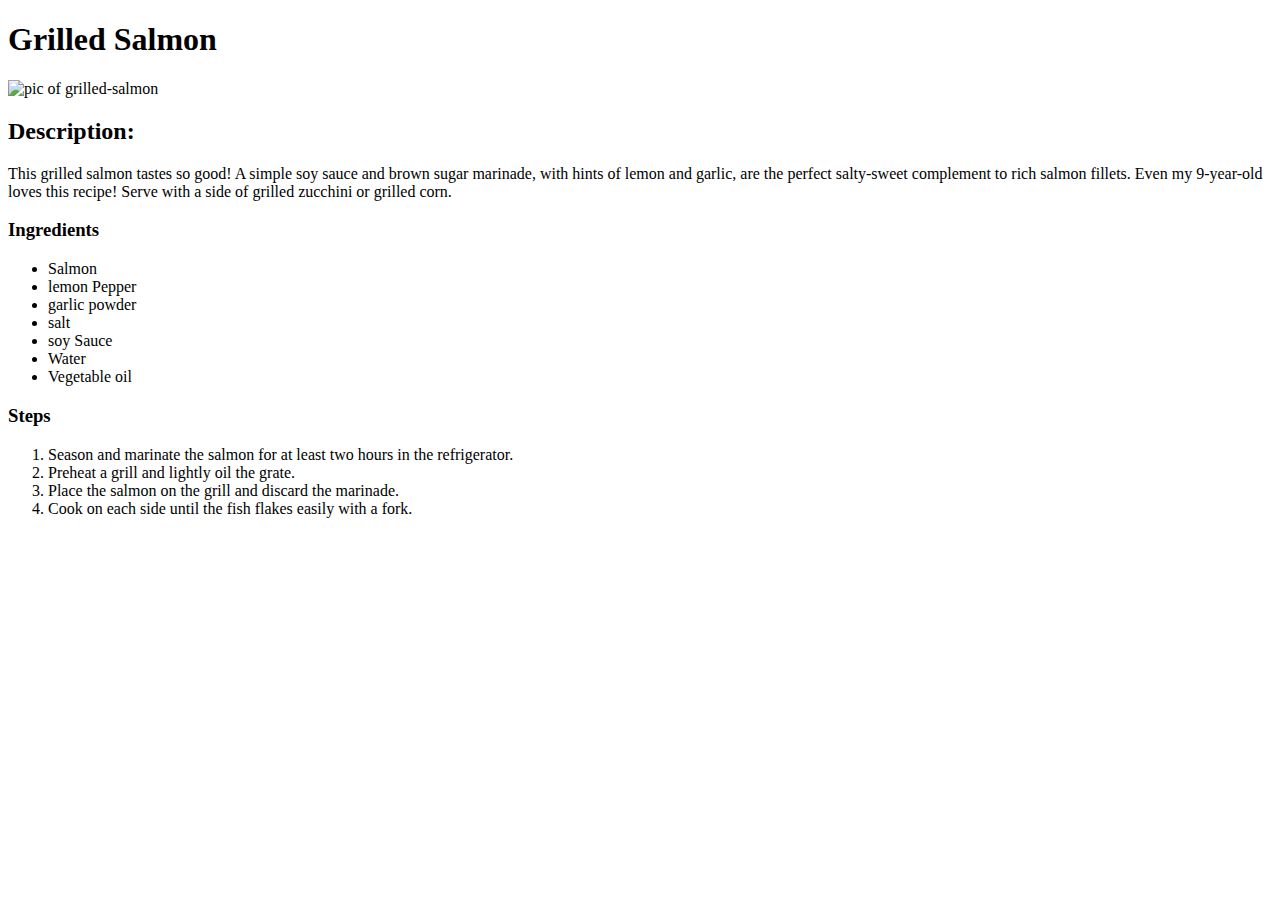
==== recipes/grilled-salmon.html @ 4ce6d26d "add grilled salmon html file recipe" ====
<!DOCTYPE html>
<html lang="en">
<head>
    <meta charset="UTF-8">
    <meta name="viewport" content="width=device-width, initial-scale=1.0">
    <title>Grilled Salmon</title>
</head>
<body>
    <h1>Grilled Salmon</h1>
    <img src="/Users/jakobpaddy/Odin_proj/odin-recipes/images/grilled-salmon.jpeg" alt="pic of grilled-salmon" width="310" length="310">
    <h2>Description: </h2>
    <p>This grilled salmon tastes so good! A simple soy sauce and brown sugar marinade, with hints of lemon and garlic, are the perfect salty-sweet complement to rich salmon fillets. Even my 9-year-old loves this recipe! Serve with a side of grilled zucchini or grilled corn.</p>
    <h3>Ingredients</h3>
    <ul>
        <li>Salmon</li>
        <li>lemon Pepper</li>
        <li>garlic powder</li>
        <li>salt</li>
        <li>soy Sauce</li>
        <li>Water</li>
        <li>Vegetable oil</li>
    </ul>
    <h3>Steps</h3>
    <ol>
        <li>Season and marinate the salmon for at least two hours in the refrigerator.</li>
        <li>Preheat a grill and lightly oil the grate. </li>
        <li>Place the salmon on the grill and discard the marinade.</li>
        <li>Cook on each side until the fish flakes easily with a fork.</li>
    </ol>
</body>
</html>
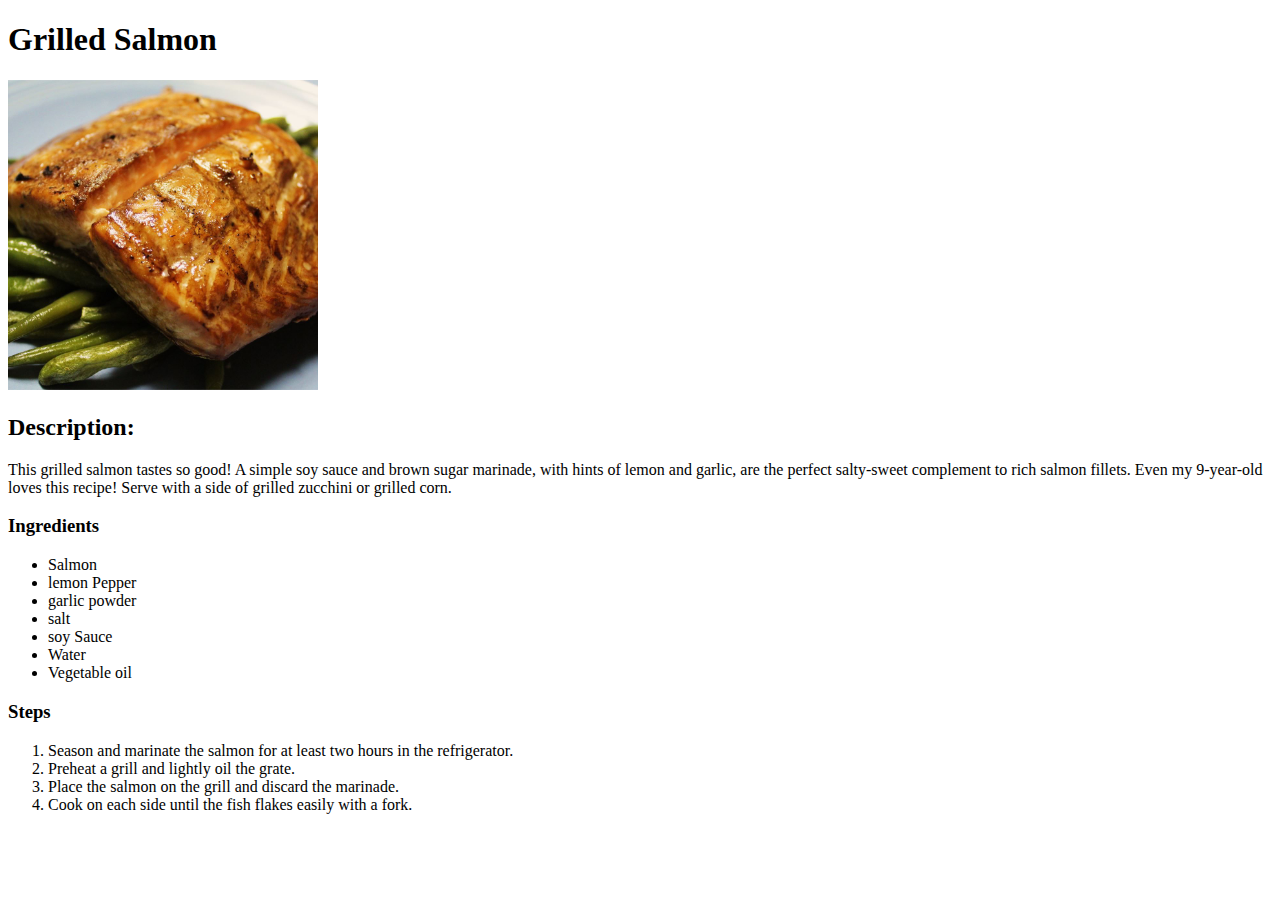
==== commit adf2cb93: "fix path for images in recipes" ====
--- a/recipes/grilled-salmon.html
+++ b/recipes/grilled-salmon.html
@@ -7,7 +7,7 @@
 </head>
 <body>
     <h1>Grilled Salmon</h1>
-    <img src="/Users/jakobpaddy/Odin_proj/odin-recipes/images/grilled-salmon.jpeg" alt="pic of grilled-salmon" width="310" length="310">
+    <img src="../images/grilled-salmon.jpeg" alt="pic of grilled-salmon" width="310" length="310">
     <h2>Description: </h2>
     <p>This grilled salmon tastes so good! A simple soy sauce and brown sugar marinade, with hints of lemon and garlic, are the perfect salty-sweet complement to rich salmon fillets. Even my 9-year-old loves this recipe! Serve with a side of grilled zucchini or grilled corn.</p>
     <h3>Ingredients</h3>
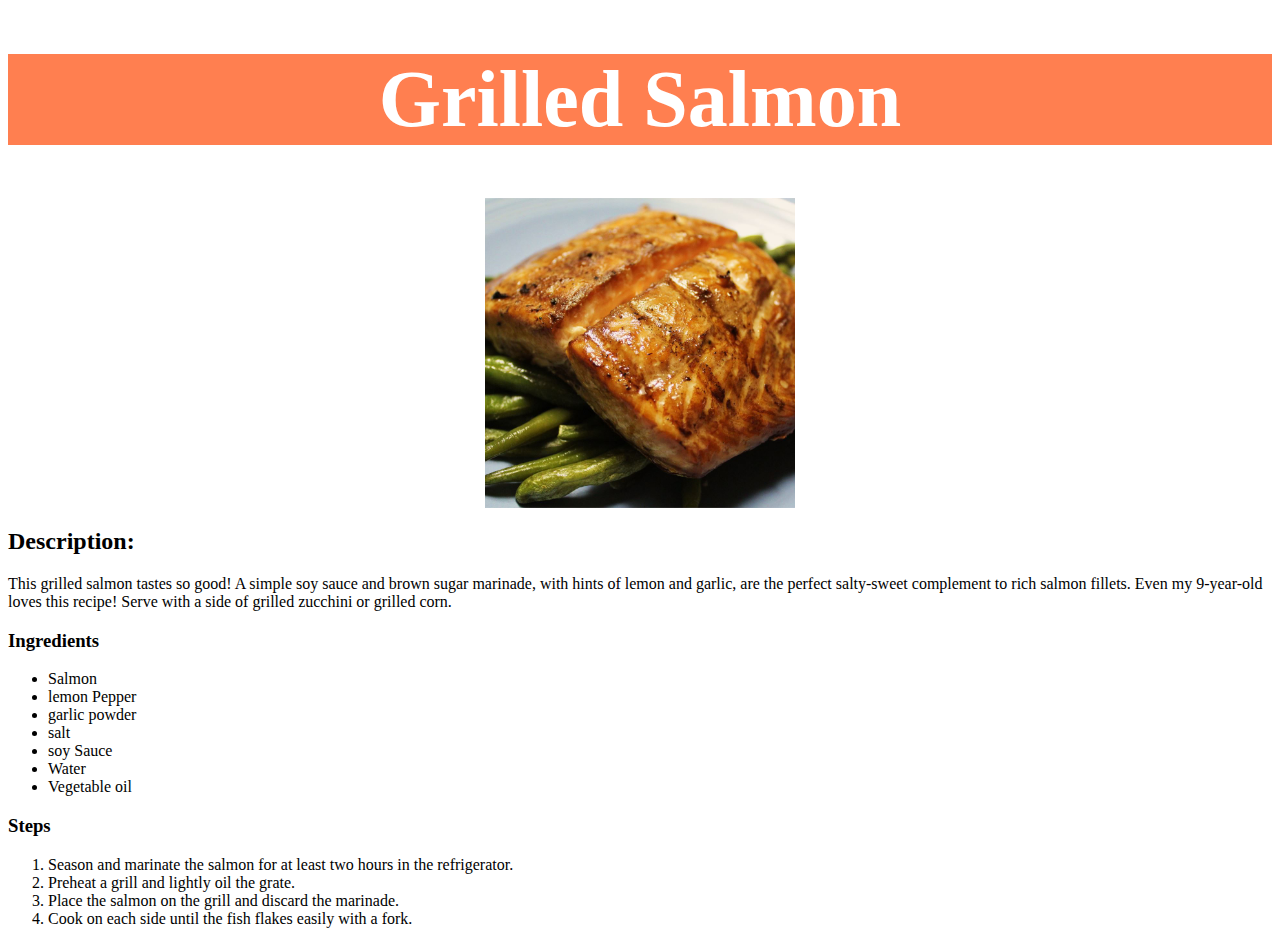
==== commit 1c29eef0: "add css to website to give some life" ====
--- a/recipes/grilled-salmon.html
+++ b/recipes/grilled-salmon.html
@@ -1,13 +1,14 @@
 <!DOCTYPE html>
 <html lang="en">
 <head>
+    <link rel="stylesheet" href="../style.css">
     <meta charset="UTF-8">
     <meta name="viewport" content="width=device-width, initial-scale=1.0">
     <title>Grilled Salmon</title>
 </head>
 <body>
-    <h1>Grilled Salmon</h1>
-    <img src="../images/grilled-salmon.jpeg" alt="pic of grilled-salmon" width="310" length="310">
+    <h1 class="food-name">Grilled Salmon</h1>
+    <img src="../images/grilled-salmon.jpeg" alt="pic of grilled-salmon" width="310" length="310" class="pic">
     <h2>Description: </h2>
     <p>This grilled salmon tastes so good! A simple soy sauce and brown sugar marinade, with hints of lemon and garlic, are the perfect salty-sweet complement to rich salmon fillets. Even my 9-year-old loves this recipe! Serve with a side of grilled zucchini or grilled corn.</p>
     <h3>Ingredients</h3>
--- a/style.css
+++ b/style.css
@@ -0,0 +1,26 @@
+#title {
+    font-size: 100px;
+    text-align: center;
+    background-color: #ff7f50;
+    color: #fff;
+}
+
+.recipes {
+    background-color: #ff7f50;
+    font-size: 40px;
+    color: #fff;
+}
+
+.food-name {
+    text-align: center;
+    font-size: 80px;
+    background-color: #ff7f50;
+    color: #fff;
+}
+
+.pic {
+    display: block;
+    margin-left: auto;
+    margin-right: auto;
+    background-color: #ff7f50;
+}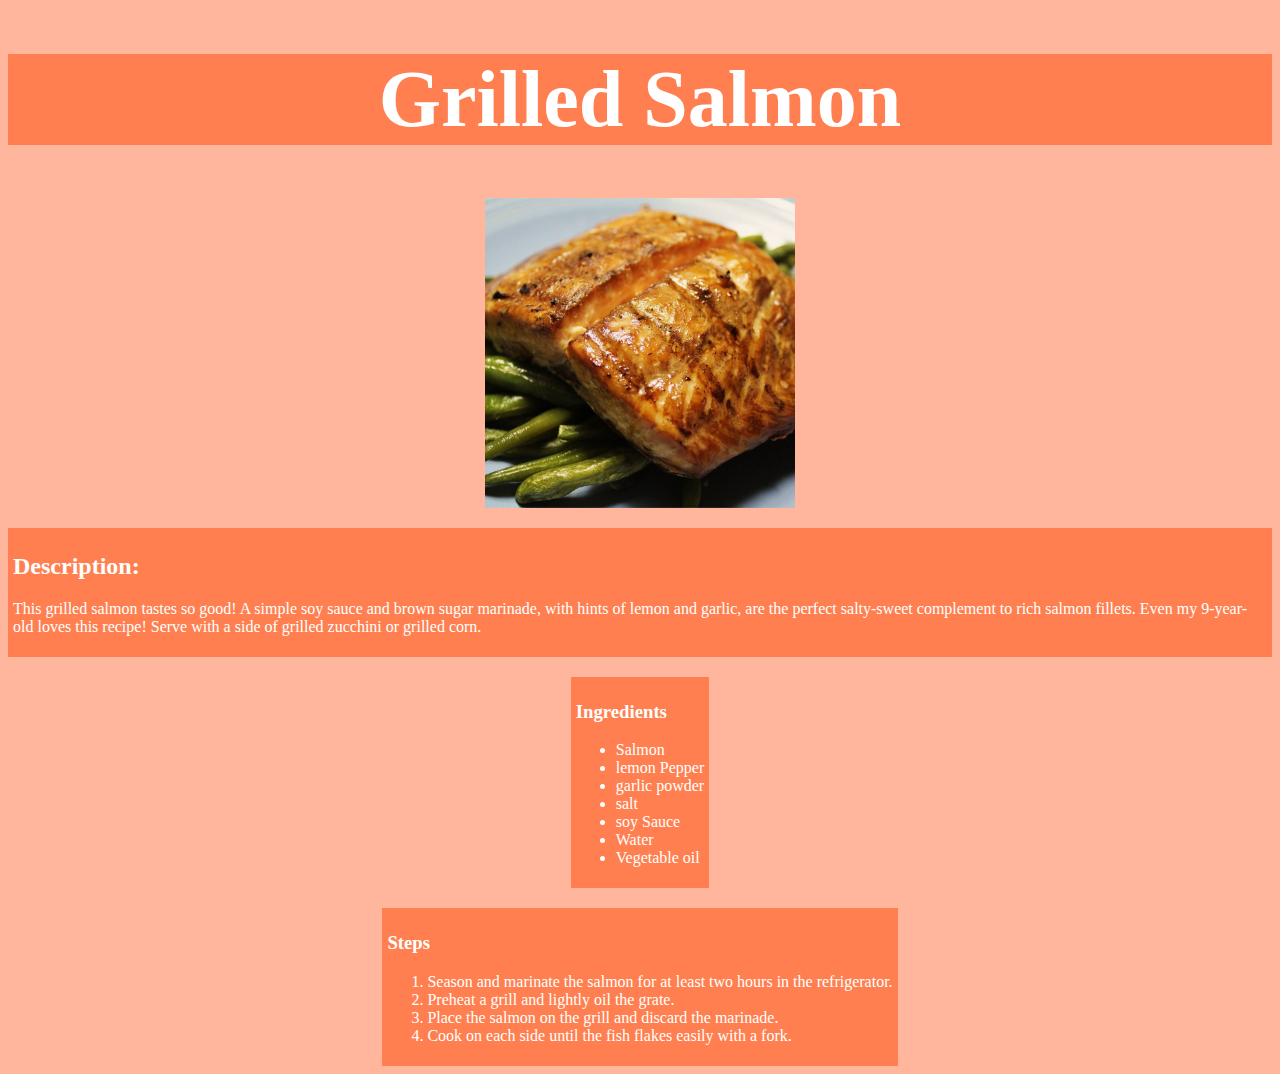
==== commit 312dc769: "add style for recipes" ====
--- a/recipes/grilled-salmon.html
+++ b/recipes/grilled-salmon.html
@@ -9,8 +9,12 @@
 <body>
     <h1 class="food-name">Grilled Salmon</h1>
     <img src="../images/grilled-salmon.jpeg" alt="pic of grilled-salmon" width="310" length="310" class="pic">
+    <div class="description">
     <h2>Description: </h2>
     <p>This grilled salmon tastes so good! A simple soy sauce and brown sugar marinade, with hints of lemon and garlic, are the perfect salty-sweet complement to rich salmon fillets. Even my 9-year-old loves this recipe! Serve with a side of grilled zucchini or grilled corn.</p>
+    </div>
+    <div class="ing-step">
+    <div class="ingredients">
     <h3>Ingredients</h3>
     <ul>
         <li>Salmon</li>
@@ -21,6 +25,8 @@
         <li>Water</li>
         <li>Vegetable oil</li>
     </ul>
+    </div>
+    <div class="steps">
     <h3>Steps</h3>
     <ol>
         <li>Season and marinate the salmon for at least two hours in the refrigerator.</li>
@@ -28,5 +34,7 @@
         <li>Place the salmon on the grill and discard the marinade.</li>
         <li>Cook on each side until the fish flakes easily with a fork.</li>
     </ol>
+    </div>
+    </div>
 </body>
 </html>--- a/style.css
+++ b/style.css
@@ -1,16 +1,40 @@
+body {
+    background-color: #ffb69c;
+}
+
 #title {
     font-size: 100px;
     text-align: center;
     background-color: #ff7f50;
     color: #fff;
+    margin-top: 0%;
+    margin-bottom: 25px;
 }
 
 .recipes {
     background-color: #ff7f50;
     font-size: 40px;
     color: #fff;
+    margin-top: 25px;
 }
 
+.recipe {
+    display: inline-block;
+    padding: 30px;
+    text-align: center;
+    background-color: #4FD0FF;
+    color: #fff;
+    margin-left: 40px;
+    margin-right: 40px;
+    list-style-type: none;
+    text-align: center;
+}
+
+a {
+    background-color: #4FD0FF;
+    color: #fff;
+    text-decoration: none;
+}
 .food-name {
     text-align: center;
     font-size: 80px;
@@ -22,5 +46,48 @@
     display: block;
     margin-left: auto;
     margin-right: auto;
+}
+
+#chef {
+    display: block;
+    margin-top: 25px;
+    margin-left: auto;
+    margin-right: auto;
+}
+
+.description {
+    height:fit-content;
+    width: fit-content;
+    padding: 5px;
+    margin: auto;
     background-color: #ff7f50;
+    color: #fff;
+    margin-top: 20px;
+    margin-bottom: 20px;
+}
+
+.ingredients {
+    height:fit-content;
+    width: fit-content;
+    padding: 5px;
+    background-color: #ff7f50;
+    color: #fff;
+    margin: auto;
+}
+
+.steps {
+    height: fit-content;
+    width: fit-content;
+    padding: 5px;
+    background-color: #ff7f50;
+    color: #fff;
+   margin-top: 20px;
+    margin-left: auto;
+    margin-right: auto;
+    
+}
+
+.ing-step {
+    display: inline;
+    margin: auto;
 }